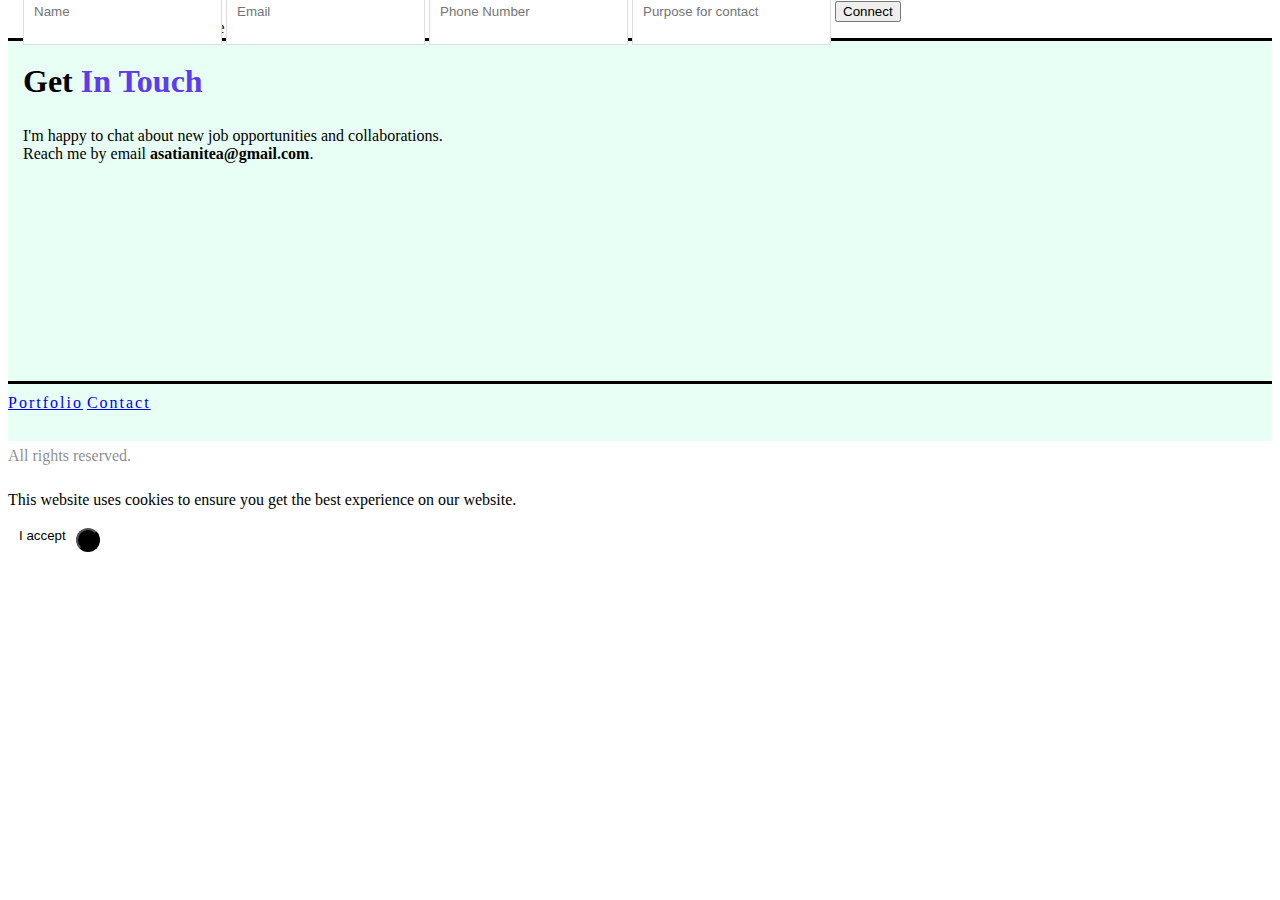
==== contact/index.html @ a5905a3c "Update index.html" ====
<!DOCTYPE html>
<html ⚡="" lang="en">
    <head>
        <!-- start template head here-->
        <meta charset="UTF-8" />
        <meta http-equiv="X-UA-Compatible" content="IE=edge" />
        <meta name="generator" content="Tea Asatiani" />
        <meta name="viewport" content="width=device-width, initial-scale=1, minimum-scale=1" />
        <meta name="author" content="Tea Asatiani" />
        <link rel="icon" type="image/png" href="https://raw.githubusercontent.com/teaasatiani/portfolio/main/images/favicon.svg" />
        <link rel="apple-touch-icon-precomposed" sizes="57x57" href="https://raw.githubusercontent.com/teaasatiani/portfolio/main/images/favicon.svg" />
        <link rel="preconnect" href="https://www.googletagmanager.com" />
        <script async="" custom-element="amp-youtube" src="https://cdn.ampproject.org/v0/amp-youtube-0.1.js"></script>
        <script async="" custom-element="amp-lightbox" src="https://cdn.ampproject.org/v0/amp-lightbox-0.1.js"></script>
        <script async="" custom-element="amp-iframe" src="https://cdn.ampproject.org/v0/amp-iframe-0.1.js"></script>
        <script async="" custom-element="amp-lightbox-gallery" src="https://cdn.ampproject.org/v0/amp-lightbox-gallery-0.1.js"></script>
        <script async="" custom-element="amp-user-notification" src="https://cdn.ampproject.org/v0/amp-user-notification-0.1.js"></script>
        <script async="" custom-element="amp-position-observer" src="https://cdn.ampproject.org/v0/amp-position-observer-0.1.js"></script>
        <script async="" custom-element="amp-animation" src="https://cdn.ampproject.org/v0/amp-animation-0.1.js"></script>
        <script async="" src="https://cdn.ampproject.org/v0.js"></script>
        <script async="" custom-element="amp-analytics" src="https://cdn.ampproject.org/v0/amp-analytics-0.1.js"></script>
        <script async="" custom-element="amp-carousel" src="https://cdn.ampproject.org/v0/amp-carousel-0.2.js"></script>
        <script async="" custom-element="amp-image-lightbox" src="https://cdn.ampproject.org/v0/amp-image-lightbox-0.1.js"></script>
        <script async="" custom-element="amp-fit-text" src="https://cdn.ampproject.org/v0/amp-fit-text-0.1.js"></script>
        <script async="" custom-element="amp-form" src="https://cdn.ampproject.org/v0/amp-form-0.1.js"></script>
        <script async="" custom-template="amp-mustache" src="https://cdn.ampproject.org/v0/amp-mustache-0.2.js"></script>
        <script async="" custom-element="amp-sidebar" src="https://cdn.ampproject.org/v0/amp-sidebar-0.1.js"></script>
        <script async="" custom-element="amp-accordion" src="https://cdn.ampproject.org/v0/amp-accordion-0.1.js"></script>
        <script async="" custom-element="amp-recaptcha-input" src="https://cdn.ampproject.org/v0/amp-recaptcha-input-0.1.js"></script>
        <script async="" custom-element="amp-addthis" src="https://cdn.ampproject.org/v0/amp-addthis-0.1.js"></script>
        <script async="" custom-element="amp-list" src="https://cdn.ampproject.org/v0/amp-list-0.1.js"></script>
        <script async="" custom-element="amp-selector" src="https://cdn.ampproject.org/v0/amp-selector-0.1.js"></script>
        <script async="" custom-element="amp-bind" src="https://cdn.ampproject.org/v0/amp-bind-0.1.js"></script>
        <script async="" custom-element="amp-fx-collection" src="https://cdn.ampproject.org/v0/amp-fx-collection-0.1.js"></script>
        <script async="" custom-element="amp-auto-ads" src="https://cdn.ampproject.org/v0/amp-auto-ads-0.1.js"></script>
        <script async="" custom-element="amp-vimeo" src="https://cdn.ampproject.org/v0/amp-vimeo-0.1.js"></script>
        <script async="" custom-element="amp-ad" src="https://cdn.ampproject.org/v0/amp-ad-0.1.js"></script>
        <script async="" custom-element="amp-script" src="https://cdn.ampproject.org/v0/amp-script-0.1.js"></script>
        <script async="" custom-element="amp-truncate-text" src="https://cdn.ampproject.org/v0/amp-truncate-text-0.1.js"></script>
        <style amp-boilerplate="">
            body {
                -webkit-animation: -amp-start 8s steps(1, end) 0s 1 normal both;
                -moz-animation: -amp-start 8s steps(1, end) 0s 1 normal both;
                -ms-animation: -amp-start 8s steps(1, end) 0s 1 normal both;
                animation: -amp-start 8s steps(1, end) 0s 1 normal both;
            }
            @-webkit-keyframes -amp-start {
                from {
                    visibility: hidden;
                }
                to {
                    visibility: visible;
                }
            }
            @-moz-keyframes -amp-start {
                from {
                    visibility: hidden;
                }
                to {
                    visibility: visible;
                }
            }
            @-ms-keyframes -amp-start {
                from {
                    visibility: hidden;
                }
                to {
                    visibility: visible;
                }
            }
            @-o-keyframes -amp-start {
                from {
                    visibility: hidden;
                }
                to {
                    visibility: visible;
                }
            }
            @keyframes -amp-start {
                from {
                    visibility: hidden;
                }
                to {
                    visibility: visible;
                }
            }
        </style>
        <noscript>
            <style amp-boilerplate="">
                body {
                    -webkit-animation: none;
                    -moz-animation: none;
                    -ms-animation: none;
                    animation: none;
                }
            </style>
        </noscript>
        <!-- end template head here-->
        <title>Tea Asatiani's Contact Information</title>
        <meta property="og:title" content="Tea Asatiani's Contact Information" />
        <meta property="og:description" content="The best way to reach me is by email asatianitea@gmail.com" />
        <meta name="description" content="The best way to reach me is by email asatianitea@gmail.com" />
        <meta property="og:image" content="https://raw.githubusercontent.com/teaasatiani/portfolio/main/images/OG_preview.png" />
        <meta property="og:image:secure_url" content="https://raw.githubusercontent.com/teaasatiani/portfolio/main/images/OG_preview.png" />
        <meta property="og:image:width" content="1100" />
        <meta property="og:image:height" content="600" />
        <meta property="og:type" content="website" />
        <meta property="og:site_name" content="teaasatiani.com" />
        <meta property="og:url" content="https://teaasatiani.com/contact/" />
        <meta property="og:locale" content="en" />
        <link rel="canonical" href="https://teaasatiani.com/contact/" />
        <link href="https://fonts.googleapis.com/css?family=DM+Serif+Text|Noto+Serif+SC:400,700,900|Montserrat|Lora|Roboto+Mono|Inter:100,200,300,500,600,700,800,900|Public+Sans:100,200,300,500,600,700,800,900&display=swap" rel="stylesheet"/>
        <link rel="stylesheet" href="https://teaasatiani.com/style.css" />
    </head>
    <body>
        <amp-analytics type="gtag" data-credentials="include">
            <script type="application/json">
                { "vars": { "gtag_id": "UA-00000000-1", "config": { "UA-00000000-1": { "groups": "default" } } } }
            </script>
        </amp-analytics>
        <div id="top-page"></div>
        <amp-animation id="showAnim" layout="nodisplay">
            <script type="application/json">
                {
                    "duration": "200ms",
                    "fill": "both",
                    "iterations": "1",
                    "direction": "alternate",
                    "animations": [
                        { "selector": "#scrollToTopButton", "keyframes": [{ "opacity": "1", "visibility": "visible", "transform": "translate(0, 0)" }] },
                        { "selector": "#custom-header", "keyframes": [{ "opacity": "1", "visibility": "visible", "transform": "translate(0, 0)" }] }
                    ]
                }
            </script>
        </amp-animation>
        <!-- ... and the second one is for adding the button.-->
        <amp-animation id="hideAnim" layout="nodisplay">
            <script type="application/json">
                {
                    "duration": "200ms",
                    "fill": "both",
                    "iterations": "1",
                    "direction": "alternate",
                    "animations": [
                        { "selector": "#scrollToTopButton", "keyframes": [{ "opacity": "0", "visibility": "hidden", "transform": "translate(0, 100%)" }] },
                        { "selector": "#custom-header", "keyframes": [{ "opacity": "0", "visibility": "hidden", "transform": "translate(0, -100%)" }] }
                    ]
                }
            </script>
        </amp-animation>
        <div id="marker"><amp-position-observer on="enter:hideAnim.start; exit:showAnim.start" layout="nodisplay"></amp-position-observer></div>
        <!-- css hack -->
        <div style="display: none;">
            <div class="show_more more_arr_top"></div>
        </div>
        <!-- css hack -->
        <header class="nav-abso nav-5" style="background-color: var(--navbar-bg-color); padding: 7px 5% 0px 5%; transform: none; border-bottom: 3px solid #000;" id="i05421460295656502">
            <div id="custom-header" style="background-color: rgb(255, 255, 255); display: none;" class="container"></div>
            <div class="nm_c" id="nav-wrapper">
                <div class="nm_lg">
                    <a href="/" style="height: 63px; margin: 0;">
                        <amp-img src="https://raw.githubusercontent.com/teaasatiani/portfolio/main/images/tea-asatiani.svg" width="150" height="48" layout="intrinsic" alt="Tea Asatiani" style="margin-top: 5px;"></amp-img>
                    </a>
                </div>
                <div class="ham_w">
                    <div id="hamb7" aria-label="menu icon" tabindex="0" role="button" on="tap:hamb7.toggleClass(class='mn_cls'),nv_m.toggleClass(class='nw_actv')">
                        <span style="background-color: rgb(15, 18, 33);"></span>
                        <span style="background-color: rgb(15, 18, 33);"></span>
                        <span style="background-color: rgb(15, 18, 33);"></span>
                    </div>
                </div>

                <div id="nv_m_c">
                    <div id="nv_m">
                        <div class="bg_tm" tabindex="0" role="button" on="tap:hamb7.toggleClass(class='mn_cls'),nv_m.toggleClass(class='nw_actv')"></div>
                        <div id="smart_list" class="nv_lst">
                            <a href="/portfolio/" class="display-text-2" style="color: rgb(15, 18, 33);">Portfolio</a>
                            <a href="https://raw.githubusercontent.com/teaasatiani/portfolio/main/files/2024_resume_tea_asatiani.pdf" target="_blank" class="display-text-2" style="color: rgb(15, 18, 33); display:none;">Resume</a>
                            <a href="/contact/" class="display-text-2" style="color: rgb(15, 18, 33);">Contact</a>
                            <a class="hideondesktop" href="https://www.linkedin.com/in/tea-as/" target="_blank"><i class="fab fa-linkedin" style="font-size: 30px; display: inline-block; color: rgb(94, 59, 238);"></i></a>
                            <a aria-label="more" class="nv-more display-text-2" style="color: rgb(0, 0, 0);" on="tap:smart_list.toggleClass(class='show_more'),more_arr.toggleClass(class='more_arr_top')">
                                More
                                <span id="more_arr"><i class="fas fa-angle-down" style="font-size: 20px;"></i></span>
                            </a>
                        </div>
                    </div>
                    <a class="hideonmobile" href="https://www.linkedin.com/in/tea-as/" target="_blank">
                        <i class="fab fa-linkedin" style="font-size: 25px; display: inline-block; color: rgb(94, 59, 238); position: absolute; top: 20px; right: 20px;"></i>
                    </a>
                </div>
            </div>
        </header>

        <!-- Start page -->

        <section id="1">
            <div class="row left padd140m100" >
                <div class="col-9" style="background-color: rgb(231, 255, 245); min-height: 400px; border-top-right-radius: 300px; border-bottom-right-radius: 300px;"></div>
                <div class="col-3"></div>
            </div>
            <div class="row flexmiddle left">
                <div class="col-2 hideonmobile"></div>
                <div class="col-4" style="padding: 15px; margin-top: -440px;">
                    <div class="hideondesktop" style="padding-bottom: 20px;">
                        <amp-img src="https://raw.githubusercontent.com/teaasatiani/portfolio/main/images/asatiani-tea-closeup.png" layout="intrinsic" alt="Tea Asatiani" width="100" height="100" class="mart20m marb20m"></amp-img>
                    </div>
                    <h1 style="letter-spacing: 0px; line-height: 1.5; font-weight: 700;" class="display-title-1 nmart20m">
                        Get <span style="color: rgb(94, 59, 238); font-weight: 700; line-height: 1.5; letter-spacing: 0px;">In Touch</span>
                    </h1>
                    <p class="display-text-1 subheader" style="max-width: 420px;">
                        I'm happy to chat about new job opportunities and collaborations.<br />
                        Reach me by email <strong>asatianitea@gmail.com</strong>.
                    </p>
                </div>
                <div class="col-2 hideonmobile" style="padding: 5px; margin-top: -440px;">
                    <amp-img src="https://raw.githubusercontent.com/teaasatiani/portfolio/main/images/asatiani-tea-closeup.png" layout="intrinsic" alt="Tea Asatiani" width="270" height="270"></amp-img>
                </div>

                <div class="col-4 hideonmobile"></div>
            </div>
        </section>

        <section id="2" class="padt100">
            <div class="row left padt100">
                <div class="col-6"></div>
                <div class="col-6" style="background-color: rgb(231, 255, 245); min-height: 400px; border-top-left-radius: 300px; margin-bottom: -60px;"></div>
            </div>
            <div class="row left">
                <div class="col-12 hideonmobile" style="min-height: 30px;"></div>
                <div class="col-2"></div>
                <div class="col-8" style="padding: 15px; margin-top: -585px;">
                    <h2 class="display-title-2 padt40 nmart50m" style="letter-spacing: 0px; line-height: 1.5; font-weight: 700;">
                        Form To <span style="color: rgb(94, 59, 238); font-weight: 700; line-height: 1.5; letter-spacing: 0px;">Connect</span>
                    </h2>
                    <p class="display-text-1 subheader">I will get back to you as soon as I can.</p>
                    <div class="col-6 pad0" style="margin-top: -30px;">
                        <form method="post" class="center" target="_top" action-xhr="https://apps-api.dopweb.com//prod/contact/send" data-form-title="Dopweb Form">
                            <input data-mydop-form="siteName" type="hidden" name="siteName" value="new-hestia">
                            <input data-mydop-form="pageName" type="hidden" name="pageName" value="contact">
                            <br>
                           
                            <div submit-success="" class="center" style="margin-bottom: 15px;">
                              <template data-form-alert="" data-mydop-display-name="Success message" data-mydop-text="" type="amp-mustache" class="display-text-3">
                                <span style="background-color: rgb (231, 255, 245); color: rgb(0, 0, 0); padding: 5px; font-size: 20px;">Thank You! We will contact you shortly.</span>
                              </template>
                            </div>
                            <div submit-error="" class="center" style="margin-bottom:15px;">
                              <template data-form-alert="" data-mydop-display-name="Failure message" data-mydop-text="" type="amp-mustache" class="display-text-3">
                                <span style="background-color: rgb(220, 53, 69); color: rgb(0, 0, 0); padding: 5px">Failed!</span>
                              </template>
                            </div>    
                            <div class="col-8 pad0 form-inputs left">
                                <input
                                    id="name"
                                    type="text"
                                    name="name"
                                    required=""
                                    aria-label="name"
                                    placeholder="Name"
                                    class="display-text-2"
                                    style="background-color: #fff; color: rgb(0, 0, 0); height: 45px; padding: 10px; border: 1px solid #ddd; cursor: pointer; margin: 0% 0px 2% 0px;"/>

                                <input
                                    id="email"
                                    type="email"
                                    name="email"
                                    required=""
                                    aria-label="email"
                                    placeholder="Email"
                                    class="display-text-2"
                                    style="background-color: #fff; color: rgb(0, 0, 0); height: 45px; padding: 10px; border: 1px solid #ddd; cursor: pointer; margin: 2% 0px;"/>

                                <input
                                    id="number"
                                    type="tel"
                                    name="number"
                                    required=""
                                    aria-label="number"
                                    placeholder="Phone Number"
                                    class="display-text-2"
                                    style="background-color: #fff; color: rgb(0, 0, 0); height: 45px; padding: 10px; border: 1px solid #ddd; cursor: pointer; margin: 2% 0px;"/>
                                
                                <input
                                    id="purpose"
                                    type="text"
                                    name="purpose"
                                    required="" 
                                    aria-label="Purpose for contact" 
                                    placeholder="Purpose for contact" 
                                    class="display-text-2" 
                                    style="background-color: #fff; color: rgb(0, 0, 0); height: 45px; padding: 10px; border: 1px solid #ddd; cursor: pointer; margin: 2% 0px;">
         
                                <button type="submit" value="Submit" class="btn display-text-3" style="margin: 20px auto 20px auto;">Connect</button>
                             </div>
                            <amp-recaptcha-input layout="nodisplay" name="reCAPTCHA_body_key" data-sitekey="6LcZ9cMUAAAAAIfAjNOKmgz2ZvtOtBu_CtmDbfV5" data-action="site"></amp-recaptcha-input>
                        </form>
                    </div>
                </div>
                <div class="col-2"></div>
            </div>
        </section>

        <!-- Footer -->

        <footer id="100">
            <div class="row" style="border-top: 3px solid #000; padding-top: 10px; padding-bottom: 10px;">
                <div class="col-12 pad0 center" style="color: rgb(15, 18, 33);">
                    <a class="pad10 display-text-4" href="/portfolio/" style="display: inline-block; letter-spacing: 2px; margin-top: 0px; margin-bottom: 0px;">Portfolio</a>
                    <a
                        class="pad10 display-text-4"
                        href="https://raw.githubusercontent.com/teaasatiani/portfolio/main/files/2024_resume_tea_asatiani.pdf"
                        style="display: inline-block; letter-spacing: 2px; margin-top: 0px; margin-bottom: 0px; display:none;"
                    >
                        Resume
                    </a>
                    <a class="pad10 display-text-4" href="/contact/" style="display: inline-block; letter-spacing: 2px;">Contact</a>
                </div>
            </div>
            <div class="row flexmiddle">
                <div class="col-12 pad0 center" style="color: rgba(15, 18, 33, 0.5);">
                    <p style="line-height: 1.8; margin: 20px auto;" class="display-text-4">All rights reserved.</p>
                </div>
            </div>
        </footer>

        <amp-user-notification id="my-notification" class="cookie-notification" layout="nodisplay">
            <p class="display-text-4" style="letter-spacing: normal;">This website uses cookies to ensure you get the best experience on our website.</p>
            <button on="tap:my-notification.dismiss" style="margin-left: 5px; background-color: #fff; border: none; line-height: 20px;">I accept</button>
        </amp-user-notification>
        <button id="scrollToTopButton" on="tap:top-page.scrollTo(duration=800)" class="btn" style="background-color: #000; text-align: center; border-radius: 20em; padding: 10px;" aria-label="scrolltotop">
            <amp-img width="30" height="30" layout="fixed" src="https://raw.githubusercontent.com/teaasatiani/portfolio/main/images/angle-double-up-solid.svg" alt="arrow up"></amp-img>
        </button>
    </body>
</html>
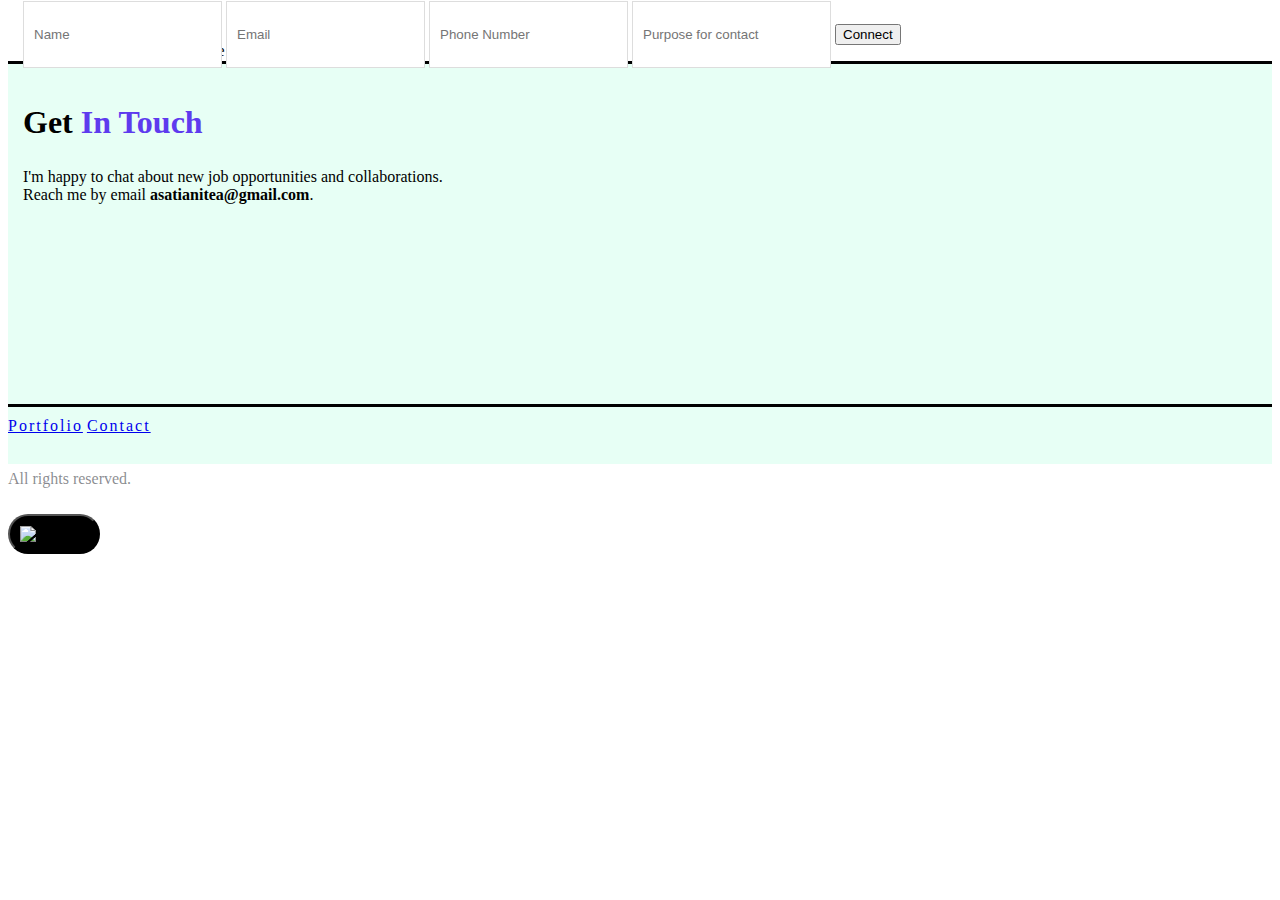
==== commit b54ea9f2: "Remove AMP from contact page" ====
--- a/contact/index.html
+++ b/contact/index.html
@@ -1,100 +1,16 @@
 <!DOCTYPE html>
-<html ⚡="" lang="en">
+<html lang="en">
     <head>
         <!-- start template head here-->
         <meta charset="UTF-8" />
         <meta http-equiv="X-UA-Compatible" content="IE=edge" />
-        <meta name="generator" content="Tea Asatiani" />
+     
         <meta name="viewport" content="width=device-width, initial-scale=1, minimum-scale=1" />
         <meta name="author" content="Tea Asatiani" />
         <link rel="icon" type="image/png" href="https://raw.githubusercontent.com/teaasatiani/portfolio/main/images/favicon.svg" />
         <link rel="apple-touch-icon-precomposed" sizes="57x57" href="https://raw.githubusercontent.com/teaasatiani/portfolio/main/images/favicon.svg" />
         <link rel="preconnect" href="https://www.googletagmanager.com" />
-        <script async="" custom-element="amp-youtube" src="https://cdn.ampproject.org/v0/amp-youtube-0.1.js"></script>
-        <script async="" custom-element="amp-lightbox" src="https://cdn.ampproject.org/v0/amp-lightbox-0.1.js"></script>
-        <script async="" custom-element="amp-iframe" src="https://cdn.ampproject.org/v0/amp-iframe-0.1.js"></script>
-        <script async="" custom-element="amp-lightbox-gallery" src="https://cdn.ampproject.org/v0/amp-lightbox-gallery-0.1.js"></script>
-        <script async="" custom-element="amp-user-notification" src="https://cdn.ampproject.org/v0/amp-user-notification-0.1.js"></script>
-        <script async="" custom-element="amp-position-observer" src="https://cdn.ampproject.org/v0/amp-position-observer-0.1.js"></script>
-        <script async="" custom-element="amp-animation" src="https://cdn.ampproject.org/v0/amp-animation-0.1.js"></script>
-        <script async="" src="https://cdn.ampproject.org/v0.js"></script>
-        <script async="" custom-element="amp-analytics" src="https://cdn.ampproject.org/v0/amp-analytics-0.1.js"></script>
-        <script async="" custom-element="amp-carousel" src="https://cdn.ampproject.org/v0/amp-carousel-0.2.js"></script>
-        <script async="" custom-element="amp-image-lightbox" src="https://cdn.ampproject.org/v0/amp-image-lightbox-0.1.js"></script>
-        <script async="" custom-element="amp-fit-text" src="https://cdn.ampproject.org/v0/amp-fit-text-0.1.js"></script>
-        <script async="" custom-element="amp-form" src="https://cdn.ampproject.org/v0/amp-form-0.1.js"></script>
-        <script async="" custom-template="amp-mustache" src="https://cdn.ampproject.org/v0/amp-mustache-0.2.js"></script>
-        <script async="" custom-element="amp-sidebar" src="https://cdn.ampproject.org/v0/amp-sidebar-0.1.js"></script>
-        <script async="" custom-element="amp-accordion" src="https://cdn.ampproject.org/v0/amp-accordion-0.1.js"></script>
-        <script async="" custom-element="amp-recaptcha-input" src="https://cdn.ampproject.org/v0/amp-recaptcha-input-0.1.js"></script>
-        <script async="" custom-element="amp-addthis" src="https://cdn.ampproject.org/v0/amp-addthis-0.1.js"></script>
-        <script async="" custom-element="amp-list" src="https://cdn.ampproject.org/v0/amp-list-0.1.js"></script>
-        <script async="" custom-element="amp-selector" src="https://cdn.ampproject.org/v0/amp-selector-0.1.js"></script>
-        <script async="" custom-element="amp-bind" src="https://cdn.ampproject.org/v0/amp-bind-0.1.js"></script>
-        <script async="" custom-element="amp-fx-collection" src="https://cdn.ampproject.org/v0/amp-fx-collection-0.1.js"></script>
-        <script async="" custom-element="amp-auto-ads" src="https://cdn.ampproject.org/v0/amp-auto-ads-0.1.js"></script>
-        <script async="" custom-element="amp-vimeo" src="https://cdn.ampproject.org/v0/amp-vimeo-0.1.js"></script>
-        <script async="" custom-element="amp-ad" src="https://cdn.ampproject.org/v0/amp-ad-0.1.js"></script>
-        <script async="" custom-element="amp-script" src="https://cdn.ampproject.org/v0/amp-script-0.1.js"></script>
-        <script async="" custom-element="amp-truncate-text" src="https://cdn.ampproject.org/v0/amp-truncate-text-0.1.js"></script>
-        <style amp-boilerplate="">
-            body {
-                -webkit-animation: -amp-start 8s steps(1, end) 0s 1 normal both;
-                -moz-animation: -amp-start 8s steps(1, end) 0s 1 normal both;
-                -ms-animation: -amp-start 8s steps(1, end) 0s 1 normal both;
-                animation: -amp-start 8s steps(1, end) 0s 1 normal both;
-            }
-            @-webkit-keyframes -amp-start {
-                from {
-                    visibility: hidden;
-                }
-                to {
-                    visibility: visible;
-                }
-            }
-            @-moz-keyframes -amp-start {
-                from {
-                    visibility: hidden;
-                }
-                to {
-                    visibility: visible;
-                }
-            }
-            @-ms-keyframes -amp-start {
-                from {
-                    visibility: hidden;
-                }
-                to {
-                    visibility: visible;
-                }
-            }
-            @-o-keyframes -amp-start {
-                from {
-                    visibility: hidden;
-                }
-                to {
-                    visibility: visible;
-                }
-            }
-            @keyframes -amp-start {
-                from {
-                    visibility: hidden;
-                }
-                to {
-                    visibility: visible;
-                }
-            }
-        </style>
-        <noscript>
-            <style amp-boilerplate="">
-                body {
-                    -webkit-animation: none;
-                    -moz-animation: none;
-                    -ms-animation: none;
-                    animation: none;
-                }
-            </style>
-        </noscript>
+       
         <!-- end template head here-->
         <title>Tea Asatiani's Contact Information</title>
         <meta property="og:title" content="Tea Asatiani's Contact Information" />
@@ -113,43 +29,12 @@
         <link rel="stylesheet" href="https://teaasatiani.com/style.css" />
     </head>
     <body>
-        <amp-analytics type="gtag" data-credentials="include">
-            <script type="application/json">
-                { "vars": { "gtag_id": "UA-00000000-1", "config": { "UA-00000000-1": { "groups": "default" } } } }
-            </script>
-        </amp-analytics>
+       
         <div id="top-page"></div>
-        <amp-animation id="showAnim" layout="nodisplay">
-            <script type="application/json">
-                {
-                    "duration": "200ms",
-                    "fill": "both",
-                    "iterations": "1",
-                    "direction": "alternate",
-                    "animations": [
-                        { "selector": "#scrollToTopButton", "keyframes": [{ "opacity": "1", "visibility": "visible", "transform": "translate(0, 0)" }] },
-                        { "selector": "#custom-header", "keyframes": [{ "opacity": "1", "visibility": "visible", "transform": "translate(0, 0)" }] }
-                    ]
-                }
-            </script>
-        </amp-animation>
+       
         <!-- ... and the second one is for adding the button.-->
-        <amp-animation id="hideAnim" layout="nodisplay">
-            <script type="application/json">
-                {
-                    "duration": "200ms",
-                    "fill": "both",
-                    "iterations": "1",
-                    "direction": "alternate",
-                    "animations": [
-                        { "selector": "#scrollToTopButton", "keyframes": [{ "opacity": "0", "visibility": "hidden", "transform": "translate(0, 100%)" }] },
-                        { "selector": "#custom-header", "keyframes": [{ "opacity": "0", "visibility": "hidden", "transform": "translate(0, -100%)" }] }
-                    ]
-                }
-            </script>
-        </amp-animation>
-        <div id="marker"><amp-position-observer on="enter:hideAnim.start; exit:showAnim.start" layout="nodisplay"></amp-position-observer></div>
-        <!-- css hack -->
+        
+         <!-- css hack -->
         <div style="display: none;">
             <div class="show_more more_arr_top"></div>
         </div>
@@ -159,7 +44,7 @@
             <div class="nm_c" id="nav-wrapper">
                 <div class="nm_lg">
                     <a href="/" style="height: 63px; margin: 0;">
-                        <amp-img src="https://raw.githubusercontent.com/teaasatiani/portfolio/main/images/tea-asatiani.svg" width="150" height="48" layout="intrinsic" alt="Tea Asatiani" style="margin-top: 5px;"></amp-img>
+                        <img src="https://raw.githubusercontent.com/teaasatiani/portfolio/main/images/tea-asatiani.svg" width="150" height="48" layout="intrinsic" alt="Tea Asatiani" style="margin-top: 5px;"></img>
                     </a>
                 </div>
                 <div class="ham_w">
@@ -202,7 +87,7 @@
                 <div class="col-2 hideonmobile"></div>
                 <div class="col-4" style="padding: 15px; margin-top: -440px;">
                     <div class="hideondesktop" style="padding-bottom: 20px;">
-                        <amp-img src="https://raw.githubusercontent.com/teaasatiani/portfolio/main/images/asatiani-tea-closeup.png" layout="intrinsic" alt="Tea Asatiani" width="100" height="100" class="mart20m marb20m"></amp-img>
+                        <img src="https://raw.githubusercontent.com/teaasatiani/portfolio/main/images/asatiani-tea-closeup.png" layout="intrinsic" alt="Tea Asatiani" width="100" height="100" class="mart20m marb20m"></img>
                     </div>
                     <h1 style="letter-spacing: 0px; line-height: 1.5; font-weight: 700;" class="display-title-1 nmart20m">
                         Get <span style="color: rgb(94, 59, 238); font-weight: 700; line-height: 1.5; letter-spacing: 0px;">In Touch</span>
@@ -213,7 +98,7 @@
                     </p>
                 </div>
                 <div class="col-2 hideonmobile" style="padding: 5px; margin-top: -440px;">
-                    <amp-img src="https://raw.githubusercontent.com/teaasatiani/portfolio/main/images/asatiani-tea-closeup.png" layout="intrinsic" alt="Tea Asatiani" width="270" height="270"></amp-img>
+                    <img src="https://raw.githubusercontent.com/teaasatiani/portfolio/main/images/asatiani-tea-closeup.png" layout="intrinsic" alt="Tea Asatiani" width="270" height="270"></img>
                 </div>
 
                 <div class="col-4 hideonmobile"></div>
@@ -234,18 +119,19 @@
                     </h2>
                     <p class="display-text-1 subheader">I will get back to you as soon as I can.</p>
                     <div class="col-6 pad0" style="margin-top: -30px;">
-                        <form method="post" class="center" target="_top" action-xhr="https://apps-api.dopweb.com//prod/contact/send" data-form-title="Dopweb Form">
-                            <input data-mydop-form="siteName" type="hidden" name="siteName" value="new-hestia">
+                        <form method="post" action="https://formspree.io/f/xanqzjpv">
+                     <!--  <form method="post" class="center" target="_top" action-xhr="https://apps-api.dopweb.com//prod/contact/send" data-form-title="Dopweb Form">
+                            <input data-mydop-form="siteName" type="hidden" name="siteName" value="new-site"> -->
                             <input data-mydop-form="pageName" type="hidden" name="pageName" value="contact">
                             <br>
                            
                             <div submit-success="" class="center" style="margin-bottom: 15px;">
-                              <template data-form-alert="" data-mydop-display-name="Success message" data-mydop-text="" type="amp-mustache" class="display-text-3">
+                              <template data-form-alert="" data-mydop-display-name="Success message" data-mydop-text="" type="mustache" class="display-text-3">
                                 <span style="background-color: rgb (231, 255, 245); color: rgb(0, 0, 0); padding: 5px; font-size: 20px;">Thank You! We will contact you shortly.</span>
                               </template>
                             </div>
                             <div submit-error="" class="center" style="margin-bottom:15px;">
-                              <template data-form-alert="" data-mydop-display-name="Failure message" data-mydop-text="" type="amp-mustache" class="display-text-3">
+                              <template data-form-alert="" data-mydop-display-name="Failure message" data-mydop-text="" type="mustache" class="display-text-3">
                                 <span style="background-color: rgb(220, 53, 69); color: rgb(0, 0, 0); padding: 5px">Failed!</span>
                               </template>
                             </div>    
@@ -292,8 +178,7 @@
          
                                 <button type="submit" value="Submit" class="btn display-text-3" style="margin: 20px auto 20px auto;">Connect</button>
                              </div>
-                            <amp-recaptcha-input layout="nodisplay" name="reCAPTCHA_body_key" data-sitekey="6LcZ9cMUAAAAAIfAjNOKmgz2ZvtOtBu_CtmDbfV5" data-action="site"></amp-recaptcha-input>
-                        </form>
+                          </form>
                     </div>
                 </div>
                 <div class="col-2"></div>
@@ -323,12 +208,9 @@
             </div>
         </footer>
 
-        <amp-user-notification id="my-notification" class="cookie-notification" layout="nodisplay">
-            <p class="display-text-4" style="letter-spacing: normal;">This website uses cookies to ensure you get the best experience on our website.</p>
-            <button on="tap:my-notification.dismiss" style="margin-left: 5px; background-color: #fff; border: none; line-height: 20px;">I accept</button>
-        </amp-user-notification>
+     
         <button id="scrollToTopButton" on="tap:top-page.scrollTo(duration=800)" class="btn" style="background-color: #000; text-align: center; border-radius: 20em; padding: 10px;" aria-label="scrolltotop">
-            <amp-img width="30" height="30" layout="fixed" src="https://raw.githubusercontent.com/teaasatiani/portfolio/main/images/angle-double-up-solid.svg" alt="arrow up"></amp-img>
+            <img width="30" height="30" layout="fixed" src="https://raw.githubusercontent.com/teaasatiani/portfolio/main/images/angle-double-up-solid.svg" alt="arrow up"></img>
         </button>
     </body>
 </html>
